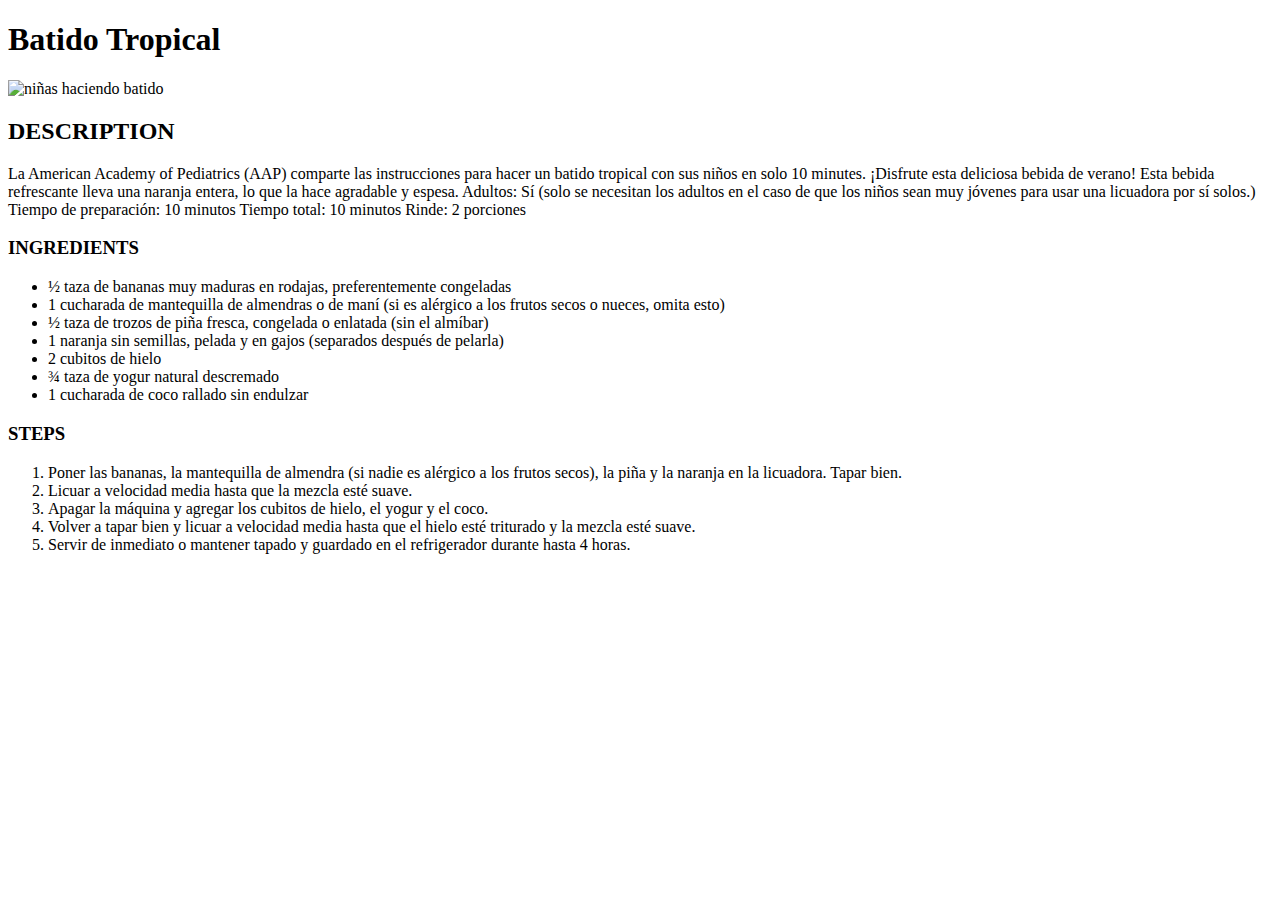
==== recipies/batido.html @ 6fcca258 "se modifico los archivos index.html lasagna.html" ====
<!DOCTYPE html>
<html lang="en">

<head>
    <meta charset="UTF-8">
    <title>Batido Tropical</title>
</head>

<body>
    <h1>Batido Tropical</h1>
    <img src="https://www.healthychildren.org/SiteCollectionImagesArticleImages/TropicalSmoothie_GirlsandBlender.jpg?RenditionID=3"
        alt="niñas haciendo batido">
    <h2>DESCRIPTION</h2>
    <p>La American Academy of Pediatrics (AAP) comparte las instrucciones para hacer un batido tropical con sus niños en
        solo 10 minutes. ¡Disfrute esta deliciosa bebida de verano!

        Esta bebida refrescante lleva una naranja entera, lo que la hace agradable y espesa.

        Adultos: Sí (solo se necesitan los adultos en el caso de que los niños sean muy jóvenes para usar una licuadora
        por sí solos.)

        Tiempo de preparación: 10 minutos

        Tiempo total: 10 minutos

        Rinde: 2 porciones</p>

    <h3>INGREDIENTS</h3>
    <ul>
        <li>½ taza de bananas muy maduras en rodajas, preferentemente congeladas</li>
        <li>1 cucharada de mantequilla de almendras o de maní (si es alérgico a los frutos secos o nueces, omita esto)
        </li>
        <li>½ taza de trozos de piña fresca, congelada o enlatada (sin el almíbar)</li>
        <li>1 naranja sin semillas, pelada y en gajos (separados después de pelarla)</li>
        <li>2 cubitos de hielo</li>
        <li>¾ taza de yogur natural descremado</li>
        <li>1 cucharada de coco rallado sin endulzar</li>
    </ul>

    <h3>STEPS</h3>
    <ol>
        <li>Poner las bananas, la mantequilla de almendra (si nadie es alérgico a los frutos secos), la piña y la
            naranja en la licuadora. Tapar bien.</li>
        <li>Licuar a velocidad media hasta que la mezcla esté suave.</li>
        <li>Apagar la máquina y agregar los cubitos de hielo, el yogur y el coco.</li>
        <li>Volver a tapar bien y licuar a velocidad media hasta que el hielo esté triturado y la mezcla esté suave.
        </li>
        <li>Servir de inmediato o mantener tapado y guardado en el refrigerador durante hasta 4 horas.</li>
    </ol>

</body>


</html>
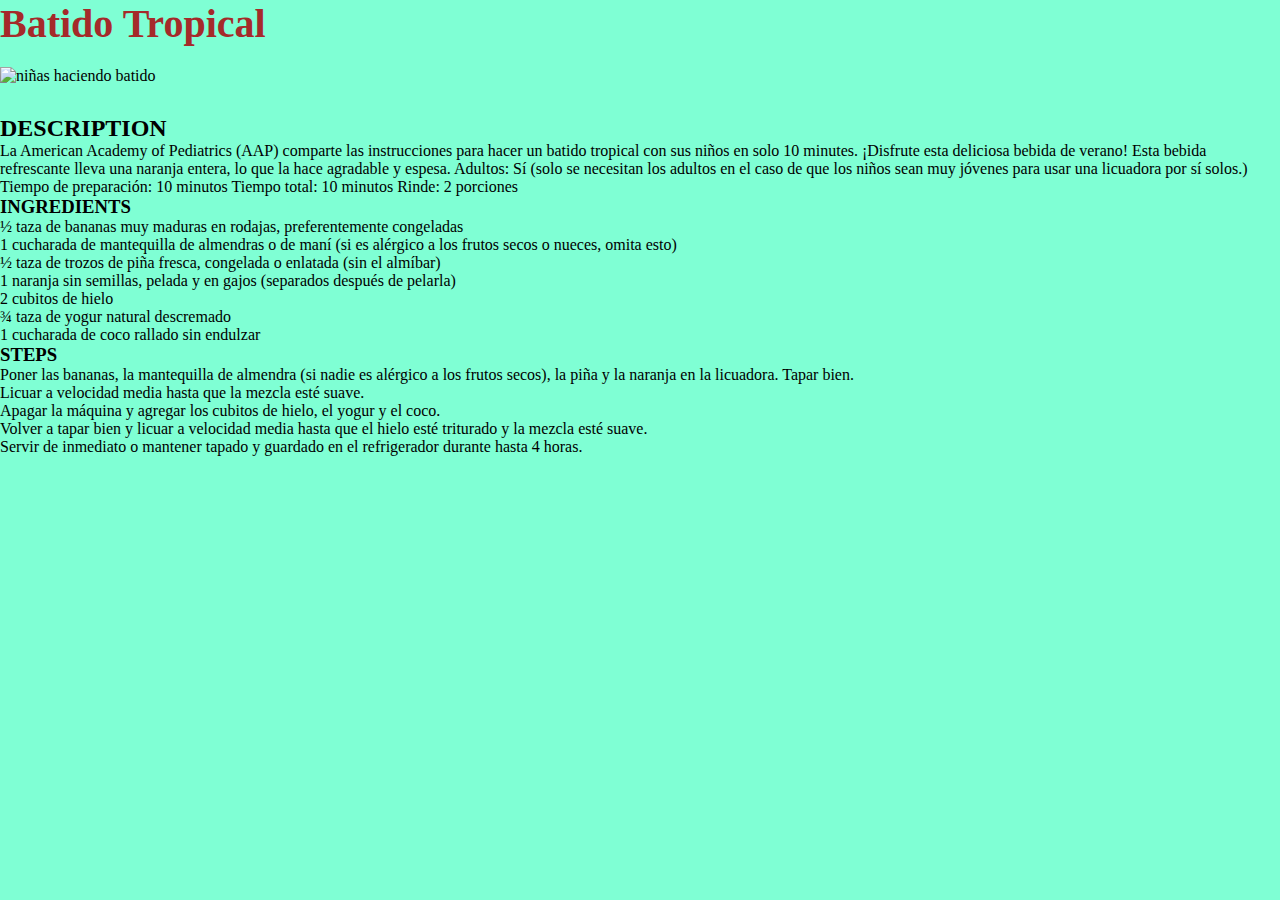
==== commit d6df1462: "lecciones de box model" ====
--- a/recipies/batido.html
+++ b/recipies/batido.html
@@ -4,49 +4,67 @@
 <head>
     <meta charset="UTF-8">
     <title>Batido Tropical</title>
+    <link rel="stylesheet" href="../style.css">
 </head>
 
 <body>
     <h1>Batido Tropical</h1>
-    <img src="https://www.healthychildren.org/SiteCollectionImagesArticleImages/TropicalSmoothie_GirlsandBlender.jpg?RenditionID=3"
-        alt="niñas haciendo batido">
-    <h2>DESCRIPTION</h2>
-    <p>La American Academy of Pediatrics (AAP) comparte las instrucciones para hacer un batido tropical con sus niños en
-        solo 10 minutes. ¡Disfrute esta deliciosa bebida de verano!
+    <div class="image"> <img
+            src="https://www.healthychildren.org/SiteCollectionImagesArticleImages/TropicalSmoothie_GirlsandBlender.jpg?RenditionID=3"
+            alt="niñas haciendo batido"></div>
 
-        Esta bebida refrescante lleva una naranja entera, lo que la hace agradable y espesa.
+    <div class="description">
+        <h2>DESCRIPTION</h2>
+        <p>La American Academy of Pediatrics (AAP) comparte las instrucciones para hacer un batido tropical con sus
+            niños en
+            solo 10 minutes. ¡Disfrute esta deliciosa bebida de verano!
 
-        Adultos: Sí (solo se necesitan los adultos en el caso de que los niños sean muy jóvenes para usar una licuadora
-        por sí solos.)
+            Esta bebida refrescante lleva una naranja entera, lo que la hace agradable y espesa.
 
-        Tiempo de preparación: 10 minutos
+            Adultos: Sí (solo se necesitan los adultos en el caso de que los niños sean muy jóvenes para usar una
+            licuadora
+            por sí solos.)
 
-        Tiempo total: 10 minutos
+            Tiempo de preparación: 10 minutos
 
-        Rinde: 2 porciones</p>
+            Tiempo total: 10 minutos
 
-    <h3>INGREDIENTS</h3>
-    <ul>
-        <li>½ taza de bananas muy maduras en rodajas, preferentemente congeladas</li>
-        <li>1 cucharada de mantequilla de almendras o de maní (si es alérgico a los frutos secos o nueces, omita esto)
-        </li>
-        <li>½ taza de trozos de piña fresca, congelada o enlatada (sin el almíbar)</li>
-        <li>1 naranja sin semillas, pelada y en gajos (separados después de pelarla)</li>
-        <li>2 cubitos de hielo</li>
-        <li>¾ taza de yogur natural descremado</li>
-        <li>1 cucharada de coco rallado sin endulzar</li>
-    </ul>
+            Rinde: 2 porciones</p>
+    </div>
 
-    <h3>STEPS</h3>
-    <ol>
-        <li>Poner las bananas, la mantequilla de almendra (si nadie es alérgico a los frutos secos), la piña y la
-            naranja en la licuadora. Tapar bien.</li>
-        <li>Licuar a velocidad media hasta que la mezcla esté suave.</li>
-        <li>Apagar la máquina y agregar los cubitos de hielo, el yogur y el coco.</li>
-        <li>Volver a tapar bien y licuar a velocidad media hasta que el hielo esté triturado y la mezcla esté suave.
-        </li>
-        <li>Servir de inmediato o mantener tapado y guardado en el refrigerador durante hasta 4 horas.</li>
-    </ol>
+    <div class="ingredients">
+        <h3>INGREDIENTS</h3>
+        <ul>
+            <li>½ taza de bananas muy maduras en rodajas, preferentemente congeladas</li>
+            <li>1 cucharada de mantequilla de almendras o de maní (si es alérgico a los frutos secos o nueces, omita
+                esto)
+            </li>
+            <li>½ taza de trozos de piña fresca, congelada o enlatada (sin el almíbar)</li>
+            <li>1 naranja sin semillas, pelada y en gajos (separados después de pelarla)</li>
+            <li>2 cubitos de hielo</li>
+            <li>¾ taza de yogur natural descremado</li>
+            <li>1 cucharada de coco rallado sin endulzar</li>
+        </ul>
+    </div>
+
+    <div class="steps">
+        <h3>STEPS</h3>
+        <ol>
+            <li>Poner las bananas, la mantequilla de almendra (si nadie es alérgico a los frutos secos), la piña y la
+                naranja en la licuadora. Tapar bien.</li>
+            <li>Licuar a velocidad media hasta que la mezcla esté suave.</li>
+            <li>Apagar la máquina y agregar los cubitos de hielo, el yogur y el coco.</li>
+            <li>Volver a tapar bien y licuar a velocidad media hasta que el hielo esté triturado y la mezcla esté suave.
+            </li>
+            <li>Servir de inmediato o mantener tapado y guardado en el refrigerador durante hasta 4 horas.</li>
+        </ol>
+    </div>
+
+
+
+
+
+
 
 </body>
 
--- a/style.css
+++ b/style.css
@@ -0,0 +1,34 @@
+*{
+    margin: 0;
+    padding: 0;
+    box-sizing: border-box;
+}
+body{
+    background-color: aquamarine
+}
+
+.container{
+    background-color: white;
+    width: 800px;
+    margin: 20px auto;
+    padding: 30px 35px;
+    text-align: center;
+}
+
+img{
+    width: 400px;
+    margin-bottom: 30px;
+}
+
+h1{
+    font-size: 40px;
+    color: brown;
+    margin-bottom: 20px;
+}
+a{
+    font-size: 35px;
+    display: block;
+    margin-bottom: 15px;
+    color: blueviolet;
+    text-decoration: none;
+}